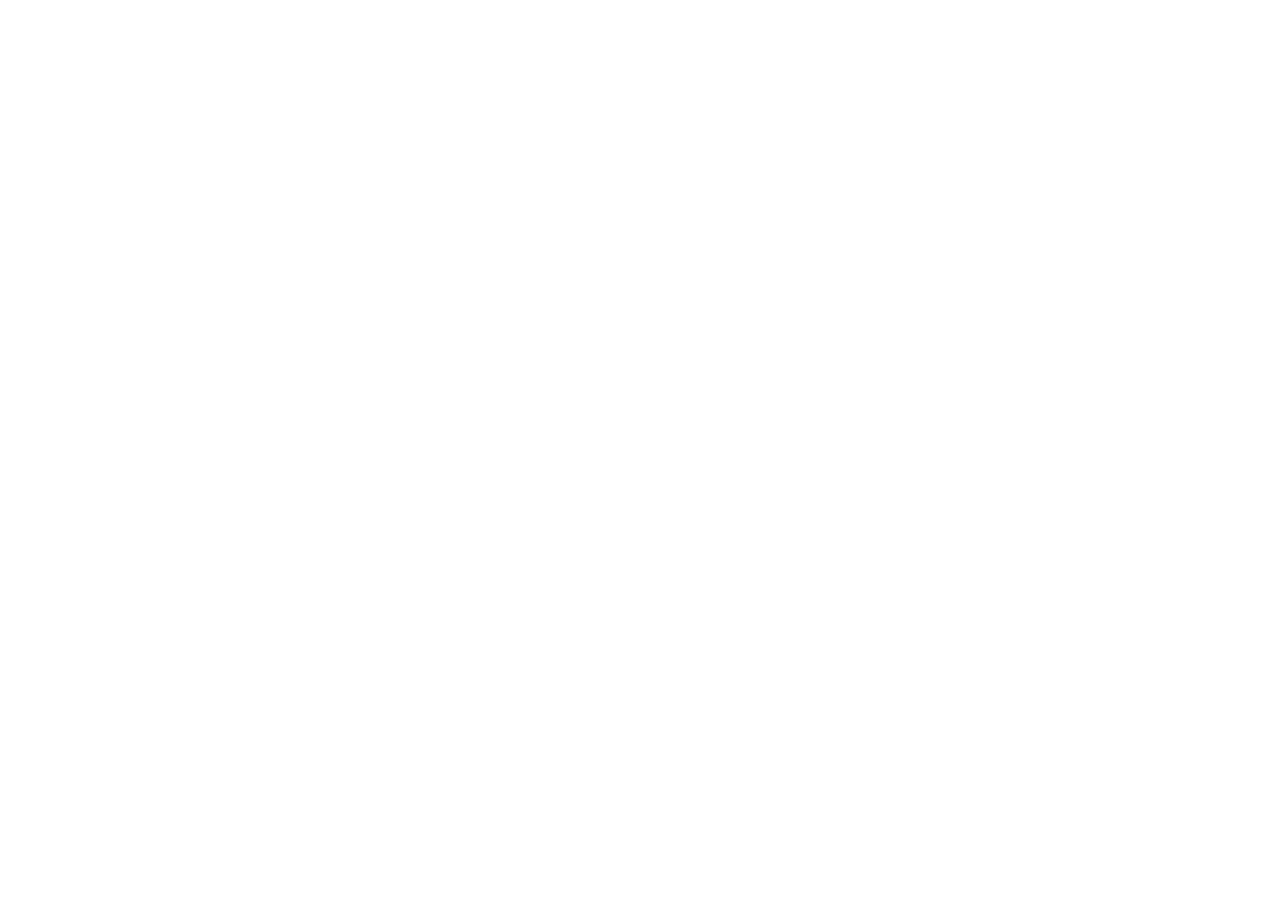
==== index.html @ 9dddf75c "first commit" ====
<!DOCTYPE html>
<html lang="en">
<head>
    <meta charset="UTF-8">
    <meta name="viewport" content="width=device-width, initial-scale=1.0">
    <title>Document</title>
</head>
<body>
    
</body>
</html>
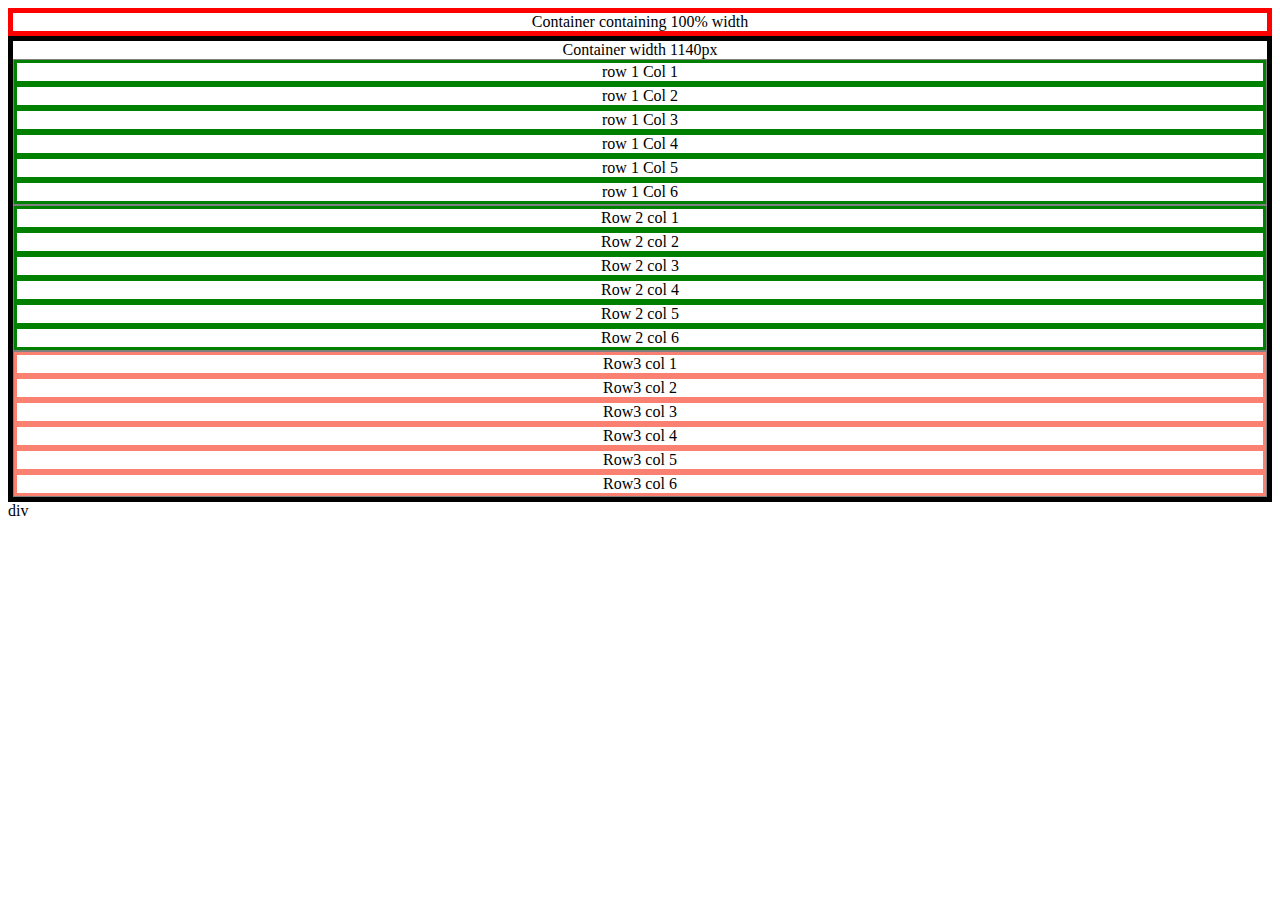
==== commit fb4ae983: "row col" ====
--- a/index.html
+++ b/index.html
@@ -3,9 +3,60 @@
 <head>
     <meta charset="UTF-8">
     <meta name="viewport" content="width=device-width, initial-scale=1.0">
-    <title>Document</title>
+    <title>Bootstrap</title>
+    <link href="https://cdn.jsdelivr.net/npm/bootstrap@5.3.0/dist/css/bootstrap.min.css" rel="stylesheet" integrity="sha384-9ndCyUaIbzAi2FUVXJi0CjmCapSmO7SnpJef0486qhLnuZ2cdeRhO02iuK6FUUVM" crossorigin="anonymous">
+    <script src="https://cdn.jsdelivr.net/npm/bootstrap@5.3.0/dist/js/bootstrap.bundle.min.js" integrity="sha384-geWF76RCwLtnZ8qwWowPQNguL3RmwHVBC9FhGdlKrxdiJJigb/j/68SIy3Te4Bkz" crossorigin="anonymous"></script>
+    <link rel="stylesheet" href="style.css">
 </head>
+
 <body>
-    
+    <!-- <a href="" class="btn btn-primary">Click me</a> -->
+    <div class="container-fluid">Container containing 100% width</div>
+    <div class="container">Container width 1140px
+        <div class="row">
+            <div class="col">row 1 Col 1</div>
+            <div class="col">row 1 Col 2</div>
+
+
+            <!-- w-100 class will break the columns  -->
+            <div class="w-100"></div>  
+            <div class="col">row 1 Col 3</div>
+            <div class="col">row 1 Col 4</div>
+            <div class="col">row 1 Col 5</div>
+            <div class="col">row 1 Col 6</div>
+        
+        </div>
+
+        <!-- row-cols-2 will disply 2 columns in a row -->
+        <div class="row row-cols-2">
+            <div class="col">Row 2 col 1</div>
+            <div class="col">Row 2 col 2</div>
+            <div class="col">Row 2 col 3</div>
+            <div class="col">Row 2 col 4</div>
+            <div class="col">Row 2 col 5</div>
+            <div class="col">Row 2 col 6</div>
+        </div>
+        <div class="row">
+
+            <!-- col-md class will display column with width 100% in medium screen -->
+
+            <!-- col-lg,col-xl-col-sm class are available -->
+
+            <div class="col-md">Row3 col 1</div>
+            <div class="col-md">Row3 col 2</div>
+            <div class="col-md">Row3 col 3</div>
+            <div class="col-md">Row3 col 4</div>
+            <div class="col-md">Row3 col 5</div>
+            <div class="col-md">Row3 col 6</div>
+        </div>
+    </div>
+
+
+    div
+
+
+
+
+
 </body>
 </html>--- a/style.css
+++ b/style.css
@@ -0,0 +1,19 @@
+.container{
+    border: 5px solid black;
+    text-align: center;
+}
+.container-fluid{
+    text-align: center;
+    border: 5px solid red;
+}
+.row{
+    border: 1px solid gray;
+}
+.col{
+    border: 3px solid green;
+}
+
+.col-md{
+    border: 3px solid salmon;
+}
+
